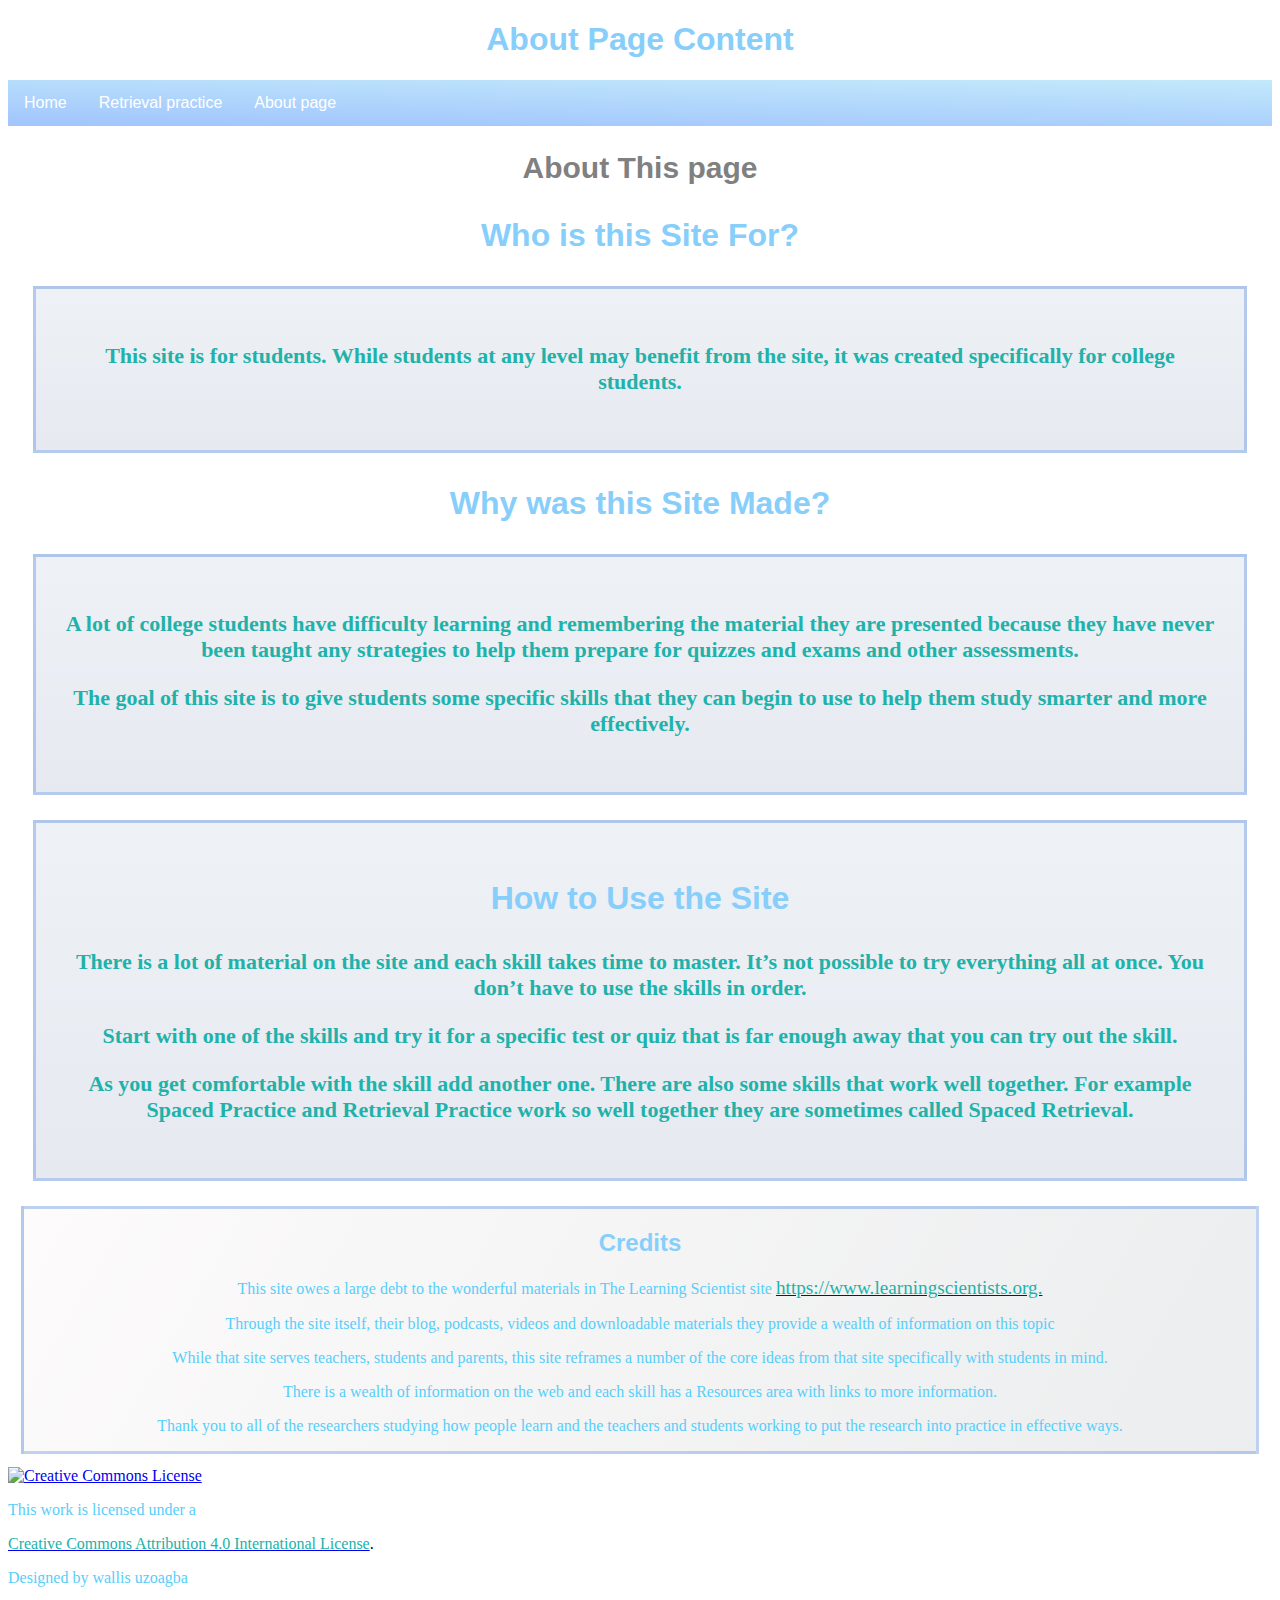
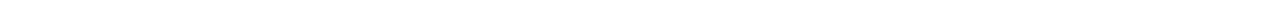
==== about.html @ 2333f079 "UPDATE: I FIX THE VIDEO ISSUE A BIT" ====
<!doctype html>
<html lang="en-us">

<head>
    <meta charset="utf-8">
    <meta http-equiv="x-ua-compatible" content="ie=edge">
    <title>About Page</title>
    <meta name="viewport" content="width=device-width, initial-scale=1">
    <link rel="stylesheet" href="css/style.css">
    
</head>

<body>
    <header class="site-header">
       <div class = "center"><h1>About Page Content  </h1></div>
       
        <nav class="site-nav" role="navigation">
        <ul>
               <li><a href="index.html">Home</a></li>
                <li><a href="retrieval.html">Retrieval practice</a></li>
            <li><a href="about.html">About page</a></li>  
            </ul>
            
        </nav>
    </header>
    <main role="study-skills">
       <div class="effective"> <h2>About This page </h2></div>
       
        <h3 class= "aboutquestion"> Who is this Site For?</h3>
        <div class="WhoisthisSiteFor"><h4 class= "aboutquestions" >This site is for students. While students at any level may benefit from the site, it was created specifically for college students. </h4></div>
    <h3 class= "aboutquestion"> Why was this Site Made?</h3>
        <div class="WhywasthisSiteMade"><h4 class= "aboutquestions" >A lot of college students have difficulty learning and remembering the material they are presented because they have never been taught any strategies to help them prepare for quizzes and exams and other assessments. <p>The goal of this site is to give students some specific skills that they can begin to use to help them study smarter and more effectively.</p></h4></div>
       
        <div class="HowtoUsetheSite"><h3 class= "aboutquestion"> How to Use the Site </h3> <p> <h4  class= "aboutquestions">There is a lot of material on the site and each skill takes time to master. It’s not possible to try everything all at once. You don’t have to use the skills in order. <p>Start with one of the skills and try it for a specific test or quiz that is far enough away that you can try out the skill.</p> As you get comfortable with the skill add another one. There are also some skills that work well together. For example Spaced Practice and Retrieval Practice work so well together they are sometimes called Spaced Retrieval.</h4></div>
        
         <div  class= "credits">
      <h2 class="credittitle"> Credits</h2>
       
             <p class="credit">This site owes a large debt to the wonderful materials in The Learning Scientist site <a href="https://www.learningscientists.org"><span  class="colorlink2">https://www.learningscientists.org.</span></a><p class="credit">Through the site itself, their blog, podcasts, videos and downloadable materials they provide a wealth of information on this topic</p> <p class="credit">While that site serves teachers, students and parents, this site reframes a number of the core ideas from that site specifically with students in mind. 
       </p>
       
       <p class="credit">There is a wealth of information on the web and each skill has a Resources area with links to more information.</p>
    
<p class="credit">Thank you to all of the researchers studying how people learn and the teachers and students working to put the research into practice in effective ways.
             </p></div>
    </main>   
    
    <main role="main">
        <!-- add main page content here -->
    </main>
    
    <footer class="site-footer">
        <div class="license">
            <a rel="license" href="http://creativecommons.org/licenses/by/4.0/"><img alt="Creative Commons License" style="border-width:0" src="https://i.creativecommons.org/l/by/4.0/88x31.png" /></a><br/><div  class="colorlink"><p class="credit">This work is licensed under a</p> </div> <a rel="license" href="http://creativecommons.org/licenses/by/4.0/"><span class="Licensecolor"> Creative Commons Attribution 4.0 International License</span></a>.
        </div>
        <div class="credit"> <p> Designed by wallis uzoagba</p></div>
    </footer>
    

</body>

</html>
---- css/style.css ----
.site-nav ul {
  list-style-type: none;
   margin: 0;
   padding: 0;
   overflow: hidden;
   background-color:#87CEFA ;
   background-image: linear-gradient(1deg, #a1c4fd 0%, #c2e9fb 100%);
   position: -webkit-sticky; /* Safari */
   position: sticky;
   top: 0;
}
.site-nav li {
  float: left;
}


.site-nav li a {
  display: block;
  color: white;
  text-align: center;
  padding: 14px 16px;
  text-decoration: none;
}

.site-nav li a:hover {
  background-color: grey;
}
.site-nav .active {
  background-color: grey;
}
.site-header,h1{
    font-family:sans-serif; 
}
 .tagline, h2{
     font-family:"Lucida Sans Unicode", "Lucida Grande", sans-serif
 }

 

 .attraction{
    font-family: 'Abhaya Libre';
    font-size: 22px;
    color:#20B2AA;
     text-align: center;
    
}

.center{ 
text-align: center;
    color:#87CEFA ;
    grid-column: 1/3;
}
.study-skills{
   display: grid;
   grid-template-columns: 1fr 1fr;
   grid-gap: 10px;

 }

 .skilllist{
     font-size: 1.2em;
     font-family:sans-serif;

 }

.skilllist2{
     font-size: 1em;
     font-family:sans-serif;

 }


 .study-skills h2{
     grid-column: 1/3;
     text-align: center;
     color:gray;
 }
 .skill
 {
   border-color: rgba(50, 115, 220, 0.3);  
   margin: 2%;
   padding: 2%;
   border-style: solid;
   border:
       10x #20B2AA;
   border-style: solid;
   background-image: linear-gradient(to top, #e6e9f0 0%, #eef1f5 100%);
 }

 .skill h3{ 
     font-family:'Lato', sans-serif,georgia; ;
  font-size: 1em;
  line-height: 1;
  margin: 1.5em 0 0.5em 0;
     font-family: 'Abhaya Libre';
    font-size: 22px;
    color:#20B2AA;

 } 

 .credittitle{
     color:#87CEFA;
 }

 .credits{
     border-color: rgba(50, 115, 220, 0.3);
      border: 10x solid#000;
   border-style: solid;
      margin: 1%;
     text-align: center;
      background-image: linear-gradient(120deg, #fdfbfb 0%, #ebedee 100%);
 }


 .credit{
    font-family: 'Abhaya Libre';
     font-size: 1em;
     color:#57CEFA; 

 }

 .featured{
     border: 10x solid#000;
   border-style: solid;
      margin: 1%; 
     border-color: rgba(50, 115, 220, 0.3);
background-image: linear-gradient(to top, #e6e9f0 0%, #eef1f5 100%);
 }

 .feature{
  color:#20B2AA;
     text-align: center;
 }

 .featureinformation{
   font-family: 'Abhaya Libre';
     font-size:20px;
     color:grey;
     text-align: center;
 }

 .Whatisit{

   font-family: 'Abhaya Libre';
     color:#87CEFA;
     text-align: center;
     font-size:3em;
     font-family:"Lucida Sans Unicode", "Lucida Grande", sans-serif
 }


.retrivalinto{ 
     font-family: 'Abhaya Libre';
    font-size: 22px;
    color:gray;
}

.effective{
    font-family: 'Abhaya Libre';
    font-size: 20px;
    color:gray;
    text-align: center;
    grid-column: 1/3;
}




.tagline2, h1{
    text-align: center;
   
}

.RP{
    
    color:#87CEFA;
    text-align: center;
    font-size: 30px;
}



 .A{

     font-family: 'Abhaya Libre';
    
    color:#7fff00;  
    text-align: center;
     
}
.attraction2{
    
  font-family: 'Abhaya Libre';
    font-size: 30px;
    color:#20B2AA;  
    text-align: center;
}
.skill2{ 
    font-family:'Lato', sans-serif,georgia; ;
  
  line-height: 2;
     font-family: 'Abhaya Libre';
    font-size: 22px;
   
  margin:2%;
   padding: 2%;
    border-color: rgba(50, 115, 220, 0.3);

   border-style: solid;
     background-image: linear-gradient(to top, #e6e9f0 0%, #eef1f5 100%);  
 }


.skill2 a{
     color:#20B2AA;
       font-size: 1em;
 } 

 .whatiseffective{
      border-color: rgba(50, 115, 220, 0.3);
   border-style: solid;
      margin: 2%;
     grid-column: 1/3;
     border-color: rgba(50, 115, 220, 0.3);
    display: grid;
   grid-template-columns: 1fr 1fr;
   grid-gap: 10px;
 }

.downloadmiddle{
    
   text-align: center;
       font-size: 1.2em;
    grid-column: 1/3; 
     border-color: rgba(50, 115, 220, 0.3);
}

.resources1{
    width: 100%;
}

.resources1 li{
    list-style: none;
}
.skill4{
  width:23em;
    
    float: left  ;
    border: 90% solid;
    padding: 1%;
    overflow: hidden;
    margin: .5%;
    border-color: rgba(50, 115, 220, 0.3);
    border-style: solid;
      display: grid;
    
}

 .title{

     text-align: center;
      color:#20B2AA;
     font-family:"Lucida Sans Unicode", "Lucida Grande", sans-serif

 }

 .bold{
     color:#20B2AA;
    margin: 1.5em 0 0.5em 0;}
}
.tips{
     
   font-family: 'Abhaya Libre';
    font-size: 2em;
    margin: 1%;
  padding: 2%;
  border: 10x solid#000;
  border-style: solid
}
.Resources{
    font-family:"Lucida Sans Unicode", "Lucida Grande", sans-serif;
    font-size: 3.5em;
    grid-column: 1/3;
    text-align: center;
color:#87CEFA ;
 
}



.video{
    overflow: hidden;
    font-family: 'Abhaya Libre';
    font-size: 1.2em;
 margin: 2%;
  padding: 2%;
  border: 10x solid #000;
     text-align: center;
grid-column: 1/3;
   
     background-image: linear-gradient(to top, #e6e9f0 0%, #eef1f5 100%);
    border-color: rgba(50, 115, 220, 0.3);
 }

.video h1{
    font-size: 1.8em;
    color:#87CEFA;
}

.video h2{
    color:grey;
}

.theVideo{
    width: 100%;
    margin: 0 auto;
}

iframe{
    width: 100%;
}



.skill3{
    
     font-family: 'Abhaya Libre';
    font-size: 1em;
   
 margin: 2%;
  padding: 2%;
   border-color: rgba(50, 115, 220, 0.3);
  border-style: solid;
     background-image: linear-gradient(to top, #e6e9f0 0%, #eef1f5 100%);
    text-align: center;
   
}
.skill3color{
    color:#20B2AA;
}




 .WhoisthisSiteFor{
      font-family: 'Abhaya Libre';
      font-family:"Lucida Sans Unicode", "Lucida Grande", sans-serif
     font-size: 1em;
  margin: 2%;
   padding: 2%;
   border-color: rgba(50, 115, 220, 0.3);
  border-style: solid;
    background-image: linear-gradient(to top, #e6e9f0 0%, #eef1f5 100%);
    text-align: center;
     
}

     .WhywasthisSiteMade{

          font-family: 'Abhaya Libre';
        font-family:"Lucida Sans Unicode", "Lucida Grande", sans-serif;
     font-size: 1em;
  margin: 2%;
   padding: 2%;
   border: 10x solid#000;
   border-style: solid;
 border-color: rgba(50, 115, 220, 0.3);
     text-align: center; 
 border-color: rgba(50, 115, 220, 0.3);
         background-image: linear-gradient(to top, #e6e9f0 0%, #eef1f5 100%);
 }


 .HowtoUsetheSite{   font-family: 'Abhaya Libre';
   
     font-family:"Lucida Sans Unicode", "Lucida Grande", sans-serif;
 font-size: 1em;
  margin: 2%;
   padding: 2%;
   border: 10x solid#000;
   border-style: solid;
    text-align: center;
 border-color: rgba(50, 115, 220, 0.3);
   background-image: linear-gradient(to top, #e6e9f0 0%, #eef1f5 100%);  
     
 }
.aboutquestion{
     text-align: center;
   color:#87CEFA;
 font-size: 2em;
     font-family:"Lucida Sans Unicode", "Lucida Grande", sans-serif;

 }

 .aboutquestions{

    font-family: 'Abhaya Libre';
    font-family: 'Abhaya Libre';
     font-size: 22px;
     color:#20B2AA; 
 }

 mainabout{

      display: grid;
   grid-template-columns: 1fr 1fr;
   grid-gap: 10px;
 }

.colorlinkvideo{
color:#39CEFA ;
 } 

.colorlink2{
     color:#20B2AA;
       font-size: 1.2em;
 } 
.colorlink{
color:#39CEFA ;
 } 
.Licensecolor{
    color:#20B2AA;
    
}
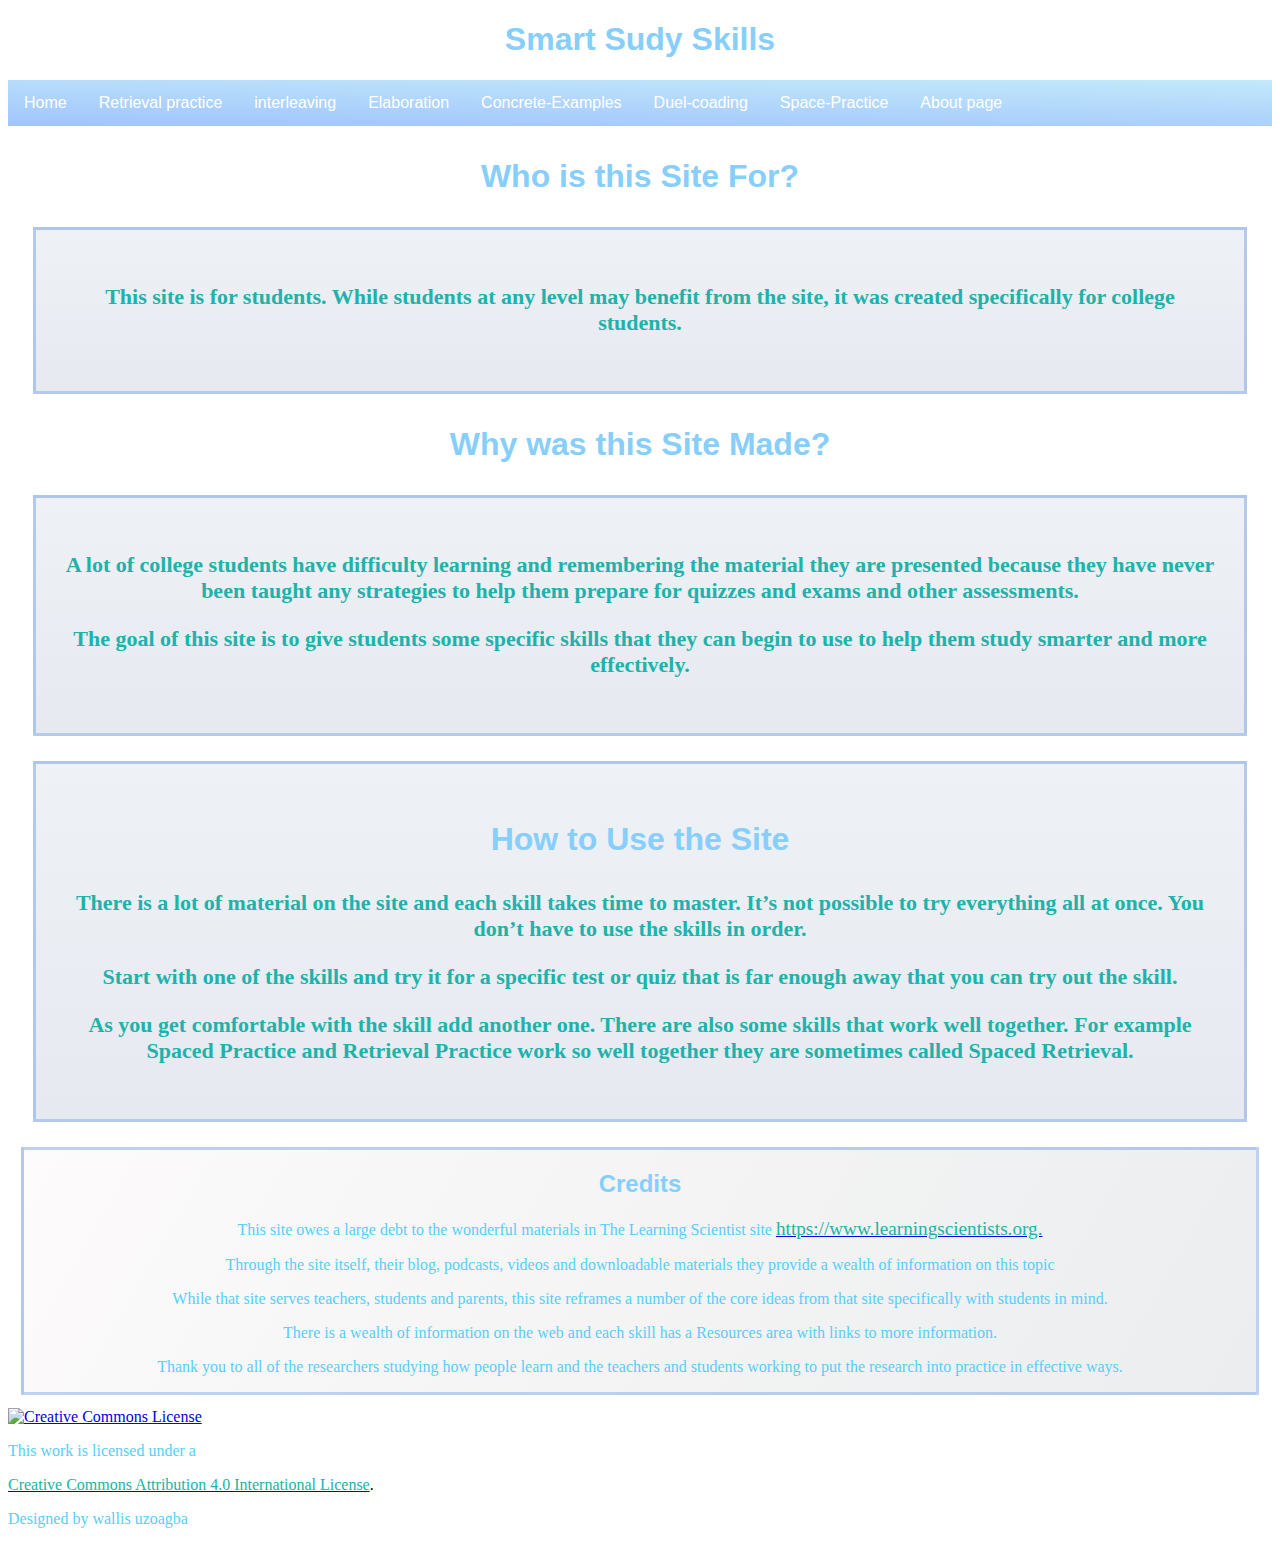
==== commit 950935ea: "added all of the content pages and changed the layout" ====
--- a/about.html
+++ b/about.html
@@ -7,56 +7,62 @@
     <title>About Page</title>
     <meta name="viewport" content="width=device-width, initial-scale=1">
     <link rel="stylesheet" href="css/style.css">
-    
+
 </head>
 
 <body>
     <header class="site-header">
-       <div class = "center"><h1>About Page Content  </h1></div>
-       
+       <div class = "center"><h1> Smart Sudy Skills </h1></div>
+
         <nav class="site-nav" role="navigation">
         <ul>
-               <li><a href="index.html">Home</a></li>
+              <li><a href="index.html">Home</a></li>
                 <li><a href="retrieval.html">Retrieval practice</a></li>
-            <li><a href="about.html">About page</a></li>  
+            <li><a href="interleaving.html">interleaving</a></li>
+          <li><a href="Elaboration.html">Elaboration</a></li>
+            <li><a href="Concrete-Examples.html">Concrete-Examples</a></li>
+            <li><a href="Duel-coding.html">Duel-coading</a></li>
+             <li><a href="Space-Practice.html">Space-Practice</a></li>
+            <li><a href="about.html">About page</a></li>
             </ul>
-            
+
+
         </nav>
     </header>
     <main role="study-skills">
-       <div class="effective"> <h2>About This page </h2></div>
-       
+
+
         <h3 class= "aboutquestion"> Who is this Site For?</h3>
         <div class="WhoisthisSiteFor"><h4 class= "aboutquestions" >This site is for students. While students at any level may benefit from the site, it was created specifically for college students. </h4></div>
     <h3 class= "aboutquestion"> Why was this Site Made?</h3>
         <div class="WhywasthisSiteMade"><h4 class= "aboutquestions" >A lot of college students have difficulty learning and remembering the material they are presented because they have never been taught any strategies to help them prepare for quizzes and exams and other assessments. <p>The goal of this site is to give students some specific skills that they can begin to use to help them study smarter and more effectively.</p></h4></div>
-       
+
         <div class="HowtoUsetheSite"><h3 class= "aboutquestion"> How to Use the Site </h3> <p> <h4  class= "aboutquestions">There is a lot of material on the site and each skill takes time to master. It’s not possible to try everything all at once. You don’t have to use the skills in order. <p>Start with one of the skills and try it for a specific test or quiz that is far enough away that you can try out the skill.</p> As you get comfortable with the skill add another one. There are also some skills that work well together. For example Spaced Practice and Retrieval Practice work so well together they are sometimes called Spaced Retrieval.</h4></div>
-        
+
          <div  class= "credits">
       <h2 class="credittitle"> Credits</h2>
-       
-             <p class="credit">This site owes a large debt to the wonderful materials in The Learning Scientist site <a href="https://www.learningscientists.org"><span  class="colorlink2">https://www.learningscientists.org.</span></a><p class="credit">Through the site itself, their blog, podcasts, videos and downloadable materials they provide a wealth of information on this topic</p> <p class="credit">While that site serves teachers, students and parents, this site reframes a number of the core ideas from that site specifically with students in mind. 
+
+             <p class="credit">This site owes a large debt to the wonderful materials in The Learning Scientist site <a href="https://www.learningscientists.org"><span  class="colorlink2">https://www.learningscientists.org.</span></a><p class="credit">Through the site itself, their blog, podcasts, videos and downloadable materials they provide a wealth of information on this topic</p> <p class="credit">While that site serves teachers, students and parents, this site reframes a number of the core ideas from that site specifically with students in mind.
        </p>
-       
+
        <p class="credit">There is a wealth of information on the web and each skill has a Resources area with links to more information.</p>
-    
+
 <p class="credit">Thank you to all of the researchers studying how people learn and the teachers and students working to put the research into practice in effective ways.
              </p></div>
-    </main>   
-    
+    </main>
+
     <main role="main">
         <!-- add main page content here -->
     </main>
-    
+
     <footer class="site-footer">
         <div class="license">
             <a rel="license" href="http://creativecommons.org/licenses/by/4.0/"><img alt="Creative Commons License" style="border-width:0" src="https://i.creativecommons.org/l/by/4.0/88x31.png" /></a><br/><div  class="colorlink"><p class="credit">This work is licensed under a</p> </div> <a rel="license" href="http://creativecommons.org/licenses/by/4.0/"><span class="Licensecolor"> Creative Commons Attribution 4.0 International License</span></a>.
         </div>
         <div class="credit"> <p> Designed by wallis uzoagba</p></div>
     </footer>
-    
+
 
 </body>
 
-</html>+</html>
--- a/css/style.css
+++ b/css/style.css
@@ -1,4 +1,7 @@
 
+
+
+/*...................... navgiation.................................*/
 
 
 
@@ -33,33 +36,38 @@
   background-color: grey;
 }
 .site-header,h1{
-    font-family:sans-serif; 
-}
+    font-family:sans-serif;
+}
+
+
+/*...................... END OF navgiation.................................*/
+
+
+
+
+
+
+/*......................HOME-PAGE.................................*/
  .tagline, h2{
      font-family:"Lucida Sans Unicode", "Lucida Grande", sans-serif
  }
 
- 
+
 
  .attraction{
     font-family: 'Abhaya Libre';
     font-size: 22px;
     color:#20B2AA;
      text-align: center;
-    
-}
-
-.center{ 
+
+}
+
+.center{
 text-align: center;
     color:#87CEFA ;
     grid-column: 1/3;
 }
-.study-skills{
-   display: grid;
-   grid-template-columns: 1fr 1fr;
-   grid-gap: 10px;
-
- }
+
 
  .skilllist{
      font-size: 1.2em;
@@ -73,15 +81,18 @@
 
  }
 
-
+/*this is the grey heading for retrival practice*/
  .study-skills h2{
      grid-column: 1/3;
      text-align: center;
      color:gray;
  }
+/*this is the grey heading for retrival practice*/
+
+
  .skill
  {
-   border-color: rgba(50, 115, 220, 0.3);  
+   border-color: rgba(50, 115, 220, 0.3);
    margin: 2%;
    padding: 2%;
    border-style: solid;
@@ -91,7 +102,7 @@
    background-image: linear-gradient(to top, #e6e9f0 0%, #eef1f5 100%);
  }
 
- .skill h3{ 
+ .skill h3{
      font-family:'Lato', sans-serif,georgia; ;
   font-size: 1em;
   line-height: 1;
@@ -100,7 +111,7 @@
     font-size: 22px;
     color:#20B2AA;
 
- } 
+ }
 
  .credittitle{
      color:#87CEFA;
@@ -119,14 +130,14 @@
  .credit{
     font-family: 'Abhaya Libre';
      font-size: 1em;
-     color:#57CEFA; 
+     color:#57CEFA;
 
  }
 
  .featured{
      border: 10x solid#000;
    border-style: solid;
-      margin: 1%; 
+      margin: 1%;
      border-color: rgba(50, 115, 220, 0.3);
 background-image: linear-gradient(to top, #e6e9f0 0%, #eef1f5 100%);
  }
@@ -143,26 +154,64 @@
      text-align: center;
  }
 
- .Whatisit{
-
-   font-family: 'Abhaya Libre';
+/*......................END OF HOME PAGE .................................*/
+
+
+
+
+
+
+
+
+
+
+
+
+
+
+
+ /*......................RETRIVAL.................................*/
+
+
+.RP{
+
+     font-family: 'Abhaya Libre';
      color:#87CEFA;
      text-align: center;
      font-size:3em;
      font-family:"Lucida Sans Unicode", "Lucida Grande", sans-serif
- }
-
-
-.retrivalinto{ 
+}
+.attraction2{
+
+  font-family: 'Abhaya Libre';
+    font-size: 30px;
+    color:#20B2AA;
+    text-align: center;
+}
+
+
+
+
+
+.retrivalinto{
      font-family: 'Abhaya Libre';
     font-size: 22px;
     color:gray;
-}
+    text-align: center;
+}
+
+.title{
+
+     text-align: center;
+      color:#20B2AA;
+     font-family:"Lucida Sans Unicode", "Lucida Grande", sans-serif
+
+ }
 
 .effective{
     font-family: 'Abhaya Libre';
     font-size: 20px;
-    color:gray;
+
     text-align: center;
     grid-column: 1/3;
 }
@@ -172,83 +221,90 @@
 
 .tagline2, h1{
     text-align: center;
-   
-}
-
-.RP{
-    
-    color:#87CEFA;
-    text-align: center;
-    font-size: 30px;
-}
-
-
-
+
+}
+
+
+
+
+/*green -A-....*/
  .A{
 
      font-family: 'Abhaya Libre';
-    
-    color:#7fff00;  
-    text-align: center;
-     
-}
-.attraction2{
-    
-  font-family: 'Abhaya Libre';
-    font-size: 30px;
-    color:#20B2AA;  
-    text-align: center;
-}
-.skill2{ 
-    font-family:'Lato', sans-serif,georgia; ;
-  
-  line-height: 2;
-     font-family: 'Abhaya Libre';
-    font-size: 22px;
-   
-  margin:2%;
-   padding: 2%;
-    border-color: rgba(50, 115, 220, 0.3);
-
-   border-style: solid;
-     background-image: linear-gradient(to top, #e6e9f0 0%, #eef1f5 100%);  
- }
-
-
-.skill2 a{
-     color:#20B2AA;
-       font-size: 1em;
- } 
-
- .whatiseffective{
+    color:#7fff00;
+    text-align: center;
+}
+
+/*green -A-....*/
+
+
+
+
+.boarderforretrivalskill{
       border-color: rgba(50, 115, 220, 0.3);
    border-style: solid;
       margin: 2%;
      grid-column: 1/3;
-     border-color: rgba(50, 115, 220, 0.3);
     display: grid;
    grid-template-columns: 1fr 1fr;
    grid-gap: 10px;
  }
 
-.downloadmiddle{
-    
-   text-align: center;
+
+
+.retrievalskillbox{
+    font-family:'Lato', sans-serif,georgia; ;
+ line-height: 2;
+    font-size: 22px;
+ margin:2%;
+   padding: 2%;
+    border-color: rgba(50, 115, 220, 0.3);
+ border-style: solid;
+     background-image: linear-gradient(to top, #e6e9f0 0%, #eef1f5 100%);
+ }
+
+
+
+
+
+
+
+
+.threeresourcesdownloadlist{
+    width: 100%;
+    color: green;
+
+}
+
+
+
+ .retrievalskillboxrescurceLINK{
+     font-family:'Lato', sans-serif,georgia; ;
+ line-height: 1;
+     font-family: 'Abhaya Libre';
+    font-size: 24px;
+ margin:2%;
+   padding: 2%;
+    border-color: rgba(50, 115, 220, 0.3);
+ border-style: solid;
+     background-image: linear-gradient(to top, #e6e9f0 0%, #eef1f5 100%);
+      text-align: center;
        font-size: 1.2em;
-    grid-column: 1/3; 
-     border-color: rgba(50, 115, 220, 0.3);
-}
-
-.resources1{
-    width: 100%;
-}
-
-.resources1 li{
-    list-style: none;
-}
+    grid-column: 1/3;
+
+
+ }
+
+
+
+
+
+
+
+(---/*skill4 and BOLD ARE BOTH CONNECTED*/----)
 .skill4{
   width:23em;
-    
+
     float: left  ;
     border: 90% solid;
     padding: 1%;
@@ -257,23 +313,23 @@
     border-color: rgba(50, 115, 220, 0.3);
     border-style: solid;
       display: grid;
-    
-}
-
- .title{
-
-     text-align: center;
-      color:#20B2AA;
-     font-family:"Lucida Sans Unicode", "Lucida Grande", sans-serif
-
- }
+ color:#20B2AA;
+    margin: 20px;
+}
+
+
 
  .bold{
      color:#20B2AA;
-    margin: 1.5em 0 0.5em 0;}
-}
-.tips{
-     
+    margin: 20px;}
+}
+
+/*skill4 and BOLD ARE BOTH CONNECTED*/
+
+
+
+.{
+
    font-family: 'Abhaya Libre';
     font-size: 2em;
     margin: 1%;
@@ -287,7 +343,7 @@
     grid-column: 1/3;
     text-align: center;
 color:#87CEFA ;
- 
+
 }
 
 
@@ -301,47 +357,56 @@
   border: 10x solid #000;
      text-align: center;
 grid-column: 1/3;
-   
+
      background-image: linear-gradient(to top, #e6e9f0 0%, #eef1f5 100%);
     border-color: rgba(50, 115, 220, 0.3);
  }
-
-.video h1{
-    font-size: 1.8em;
-    color:#87CEFA;
-}
+iframe{
+    width: 100%;
+}
+
 
 .video h2{
     color:grey;
 }
 
 .theVideo{
-    width: 100%;
-    margin: 0 auto;
-}
-
-iframe{
-    width: 100%;
-}
-
-
-
-.skill3{
-    
+    position: abosolute ;
+}
+
+theVideo iframe {
+	position: absolute;
+	top: 0;
+	left: 0;
+	width: 100%;
+	height: 1000%;
+}
+
+
+
+
+
+
+
+.GREEN-HIGHLIGHT-LINKS{
+
      font-family: 'Abhaya Libre';
     font-size: 1em;
-   
+
  margin: 2%;
   padding: 2%;
    border-color: rgba(50, 115, 220, 0.3);
   border-style: solid;
      background-image: linear-gradient(to top, #e6e9f0 0%, #eef1f5 100%);
     text-align: center;
-   
+
 }
 .skill3color{
     color:#20B2AA;
 }
+
+
+/*END OF RETRIVAL-PRACTICE...............*/
 
 
 
@@ -356,7 +421,7 @@
   border-style: solid;
     background-image: linear-gradient(to top, #e6e9f0 0%, #eef1f5 100%);
     text-align: center;
-     
+
 }
 
      .WhywasthisSiteMade{
@@ -369,14 +434,13 @@
    border: 10x solid#000;
    border-style: solid;
  border-color: rgba(50, 115, 220, 0.3);
-     text-align: center; 
- border-color: rgba(50, 115, 220, 0.3);
+     text-align: center;
          background-image: linear-gradient(to top, #e6e9f0 0%, #eef1f5 100%);
  }
 
 
  .HowtoUsetheSite{   font-family: 'Abhaya Libre';
-   
+
      font-family:"Lucida Sans Unicode", "Lucida Grande", sans-serif;
  font-size: 1em;
   margin: 2%;
@@ -385,8 +449,8 @@
    border-style: solid;
     text-align: center;
  border-color: rgba(50, 115, 220, 0.3);
-   background-image: linear-gradient(to top, #e6e9f0 0%, #eef1f5 100%);  
-     
+   background-image: linear-gradient(to top, #e6e9f0 0%, #eef1f5 100%);
+
  }
 .aboutquestion{
      text-align: center;
@@ -401,7 +465,7 @@
     font-family: 'Abhaya Libre';
     font-family: 'Abhaya Libre';
      font-size: 22px;
-     color:#20B2AA; 
+     color:#20B2AA;
  }
 
  mainabout{
@@ -411,19 +475,26 @@
    grid-gap: 10px;
  }
 
-.colorlinkvideo{
-color:#39CEFA ;
- } 
 
 .colorlink2{
      color:#20B2AA;
        font-size: 1.2em;
- } 
+ }
 .colorlink{
 color:#39CEFA ;
- } 
+ }
 .Licensecolor{
     color:#20B2AA;
-    
-}
-
+
+}
+
+/*..............space-practice..........*/
+
+.spacepractice{
+   height:30px;
+    padding-bottom: 10px;
+    width: 100%;
+    margin: 20px auto;
+    float: left;
+
+}
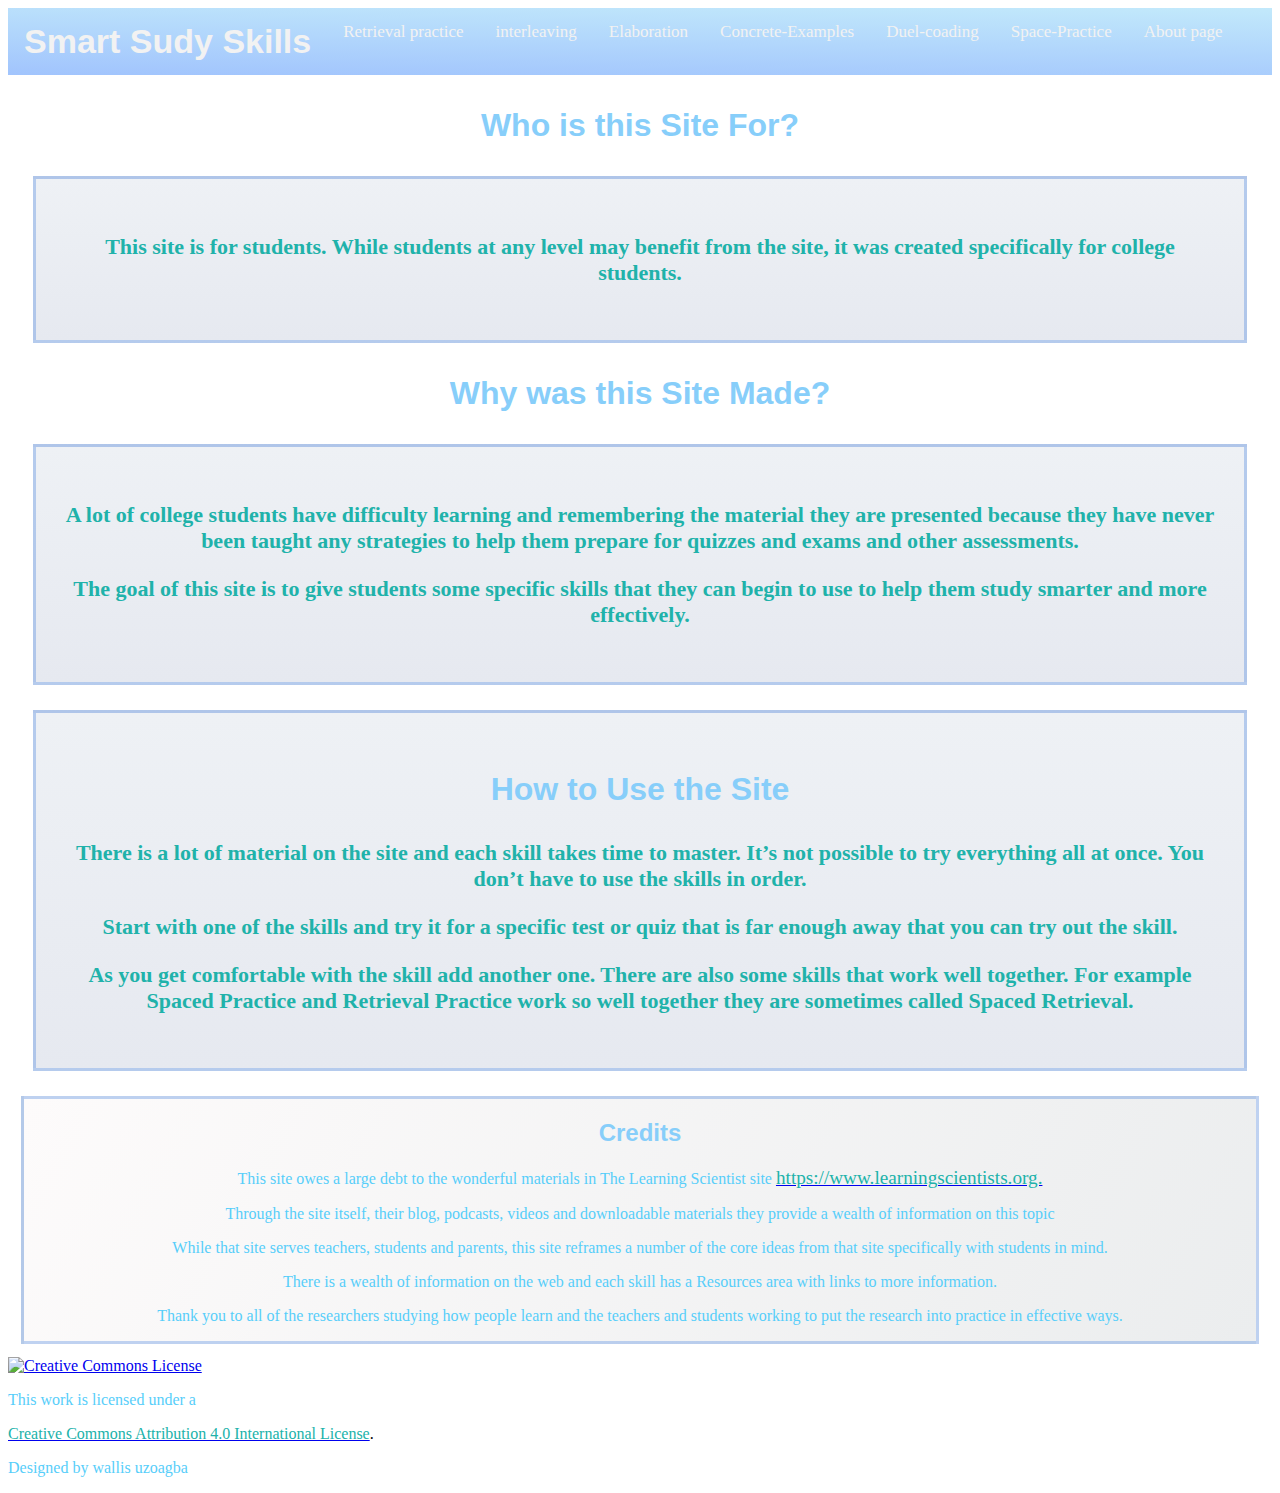
==== commit 335351af: "i added new fuctioning navigation and change the color" ====
--- a/about.html
+++ b/about.html
@@ -2,33 +2,28 @@
 <html lang="en-us">
 
 <head>
-    <meta charset="utf-8">
-    <meta http-equiv="x-ua-compatible" content="ie=edge">
-    <title>About Page</title>
-    <meta name="viewport" content="width=device-width, initial-scale=1">
-    <link rel="stylesheet" href="css/style.css">
+	<meta name="viewport" content="width=device-width, initial-scale=1">
+	<link rel="stylesheet" href="https://cdnjs.cloudflare.com/ajax/libs/font-awesome/4.7.0/css/font-awesome.min.css">
+<!--	<link rel="stylesheet" href="css/normalize.css">-->
+<link rel="stylesheet" href="css/layout.css">
+	<link rel="stylesheet" type="text/css" href="css/style.css"> </head>
 
-</head>
-
-<body>
-    <header class="site-header">
-       <div class = "center"><h1> Smart Sudy Skills </h1></div>
-
-        <nav class="site-nav" role="navigation">
-        <ul>
-              <li><a href="index.html">Home</a></li>
-                <li><a href="retrieval.html">Retrieval practice</a></li>
-            <li><a href="interleaving.html">interleaving</a></li>
-          <li><a href="Elaboration.html">Elaboration</a></li>
-            <li><a href="Concrete-Examples.html">Concrete-Examples</a></li>
-            <li><a href="Duel-coding.html">Duel-coading</a></li>
-             <li><a href="Space-Practice.html">Space-Practice</a></li>
-            <li><a href="about.html">About page</a></li>
-            </ul>
-
-
-        </nav>
-    </header>
+<body classs="body">
+	<header class="site-header">
+		<nav  class="topnav site-nav" id="myTopnav">
+			<ul>
+				<li><a href="index.html"><h1> Smart Sudy Skills </h1></a></li>
+				<li><a href="retrieval.html">Retrieval practice</a></li>
+				<li><a href="interleaving.html">interleaving</a></li>
+				<li><a href="Elaboration.html">Elaboration</a></li>
+				<li><a href="Concrete-Examples.html">Concrete-Examples</a></li>
+				<li><a href="Duel-coding.html">Duel-coading</a></li>
+				<li><a href="Space-Practice.html">Space-Practice</a></li>
+				<li><a href="about.html">About page</a></li>
+				<li class="icon"><a href="javascript:void(0);" onclick="myFunction()">&#9776;</a></li>
+			</ul>
+		</nav>
+	</header>
     <main role="study-skills">
 
 
@@ -62,7 +57,8 @@
         <div class="credit"> <p> Designed by wallis uzoagba</p></div>
     </footer>
 
-
+	<script src="js/main.js"></script>
 </body>
 
 </html>
+
--- a/css/layout.css
+++ b/css/layout.css
@@ -0,0 +1,52 @@
+/*Base CSS that applies to all screen sizes*/
+/*base layout*/
+
+.boxes{
+    display: grid;
+    grid-template-columns: 1fr;
+    grid-gap: 20px;
+}
+
+
+@media (min-width: 600px){
+
+
+
+  }
+/*end 600p*/
+/*=========================================================================*/
+
+@media (min-width: 900px){
+
+      .boxes{
+        grid-template-columns: 1fr  1fr;
+      }
+      .one{
+        grid-column:1/4;
+
+      }
+}
+/*end 900px*/
+/*=========================================================================*/
+
+@media (min-width: 1200px){
+       /* laptop */
+      .boxes{
+        grid-template-columns: 1fr 1fr 1fr 1fr;
+      }
+      .one{
+        grid-column:1/5;
+      }
+}
+/*end 1200px */
+/*=========================================================================*/
+
+
+@media (min-width: 1800px){
+
+
+}
+/*end 1800px*/
+/*=========================================================================*/
+
+
--- a/css/style.css
+++ b/css/style.css
@@ -5,6 +5,84 @@
 
 
 
+/* Add a dark grey background color to the top navigation */
+.topnav {
+   background-image: linear-gradient(1deg, #a1c4fd 0%, #c2e9fb 100%);
+    overflow: hidden;
+}
+
+/* Remove default list styling: remove bullet points from the list and remove default margin */
+.topnav ul{
+  list-style-type:none;
+  margin:0;
+  padding: 0;
+}
+.topnav ul li{
+  margin:0;
+  padding: 0;
+}
+
+/* style the site title */
+.topnav h1{
+  /*this keeps in line with other items in nav */
+  margin: 0;
+  padding: 0;
+
+  /* style this however you want your title styled */
+  font-family: sans-serif;
+
+}
+
+/* Style the links inside the navigation bar */
+.topnav ul li{
+  float: left;
+  text-align: center;
+}
+.topnav a {
+  color: #f2f2f2;
+  display: block;
+  padding: 14px 16px;
+  text-decoration: none;
+  font-size: 17px;
+}
+
+/* Change the color of links on hover */
+.topnav a:hover {
+    background-color: #ddd;
+    color: white;
+}
+
+/* Hide the link that should open and close the topnav on small screens */
+.topnav .icon {
+    display: none;
+}
+
+/* When the screen is less than 1000 pixels wide, hide all links, except for the first one ("Home"). Show the link that contains should open and close the topnav (.icon) */
+@media screen and (max-width: 1180px) {
+  .topnav li:not(:first-child) {display: none;}
+    .topnav li.icon {
+    float: right;
+    display: block;
+  }
+}
+
+/* The "responsive" class is added to the topnav with JavaScript when the user clicks on the icon. This class makes the topnav look good on small screens (display the links vertically instead of horizontally) */
+@media screen and (max-width: 1180px) {
+  .topnav.responsive {position: relative;}
+  .topnav.responsive li.icon {
+    position: absolute;
+    right: 0;
+    top: 0;
+  }
+/*   .topnav.responsive a { */
+  .topnav.responsive li {
+    float: none;
+    display: block;
+    text-align: left;
+  }
+}
+
+/*
 .site-nav ul {
   list-style-type: none;
    margin: 0;
@@ -12,7 +90,7 @@
    overflow: hidden;
    background-color:#87CEFA ;
    background-image: linear-gradient(1deg, #a1c4fd 0%, #c2e9fb 100%);
-   position: -webkit-sticky; /* Safari */
+   position: -webkit-sticky;  Safari
    position: sticky;
    top: 0;
 }
@@ -38,6 +116,7 @@
 .site-header,h1{
     font-family:sans-serif;
 }
+*/
 
 
 /*...................... END OF navgiation.................................*/
@@ -81,24 +160,25 @@
 
  }
 
-/*this is the grey heading for retrival practice*/
+/*this is the grey heading */
  .study-skills h2{
      grid-column: 1/3;
      text-align: center;
      color:gray;
- }
-/*this is the grey heading for retrival practice*/
+     margin-bottom:0;
+     margin-top: 3rem;
+ }
+/*this is the grey heading */
 
 
  .skill
  {
-   border-color: rgba(50, 115, 220, 0.3);
-   margin: 2%;
-   padding: 2%;
-   border-style: solid;
-   border:
-       10x #20B2AA;
-   border-style: solid;
+
+   margin: 3%;
+   padding: 4%;
+
+
+
    background-image: linear-gradient(to top, #e6e9f0 0%, #eef1f5 100%);
  }
 
@@ -211,7 +291,7 @@
 .effective{
     font-family: 'Abhaya Libre';
     font-size: 20px;
-
+margin-bottom: 0;
     text-align: center;
     grid-column: 1/3;
 }
@@ -241,14 +321,42 @@
 
 
 .boarderforretrivalskill{
-      border-color: rgba(50, 115, 220, 0.3);
-   border-style: solid;
+
+
       margin: 2%;
      grid-column: 1/3;
     display: grid;
-   grid-template-columns: 1fr 1fr;
-   grid-gap: 10px;
- }
+   grid-template-columns: 1fr 1fr  ;
+   grid-gap: 8px;
+ }
+/*=========================DUEL-CODING======================*/
+
+.forretrivalskillboarder2{
+   margin: 2%;
+     grid-column: 1/3;
+    display: grid;
+   grid-template-columns: 1fr 1fr 1fr  ;
+   grid-gap: 8px;
+
+}
+
+
+/*=========================END OFDUEL-CODING======================*/
+
+
+
+.forretrivalskillboarder3{
+
+
+    margin: 2%;
+     grid-column: 1/3;
+    display: grid;
+   grid-template-columns: 1fr 1fr 1fr 1fr ;
+   grid-gap: 8px;
+
+
+
+}
 
 
 
@@ -258,9 +366,7 @@
     font-size: 22px;
  margin:2%;
    padding: 2%;
-    border-color: rgba(50, 115, 220, 0.3);
- border-style: solid;
-     background-image: linear-gradient(to top, #e6e9f0 0%, #eef1f5 100%);
+background-image: linear-gradient(to top, #e6e9f0 0%, #eef1f5 100%);
  }
 
 
@@ -285,12 +391,11 @@
     font-size: 24px;
  margin:2%;
    padding: 2%;
-    border-color: rgba(50, 115, 220, 0.3);
- border-style: solid;
+  grid-template-columns: 1fr 1fr 1fr  ;
      background-image: linear-gradient(to top, #e6e9f0 0%, #eef1f5 100%);
       text-align: center;
        font-size: 1.2em;
-    grid-column: 1/3;
+
 
 
  }
@@ -395,8 +500,7 @@
 
  margin: 2%;
   padding: 2%;
-   border-color: rgba(50, 115, 220, 0.3);
-  border-style: solid;
+
      background-image: linear-gradient(to top, #e6e9f0 0%, #eef1f5 100%);
     text-align: center;
 
@@ -471,7 +575,7 @@
  mainabout{
 
       display: grid;
-   grid-template-columns: 1fr 1fr;
+   grid-template-columns: 1fr 1fr 1fr;
    grid-gap: 10px;
  }
 
